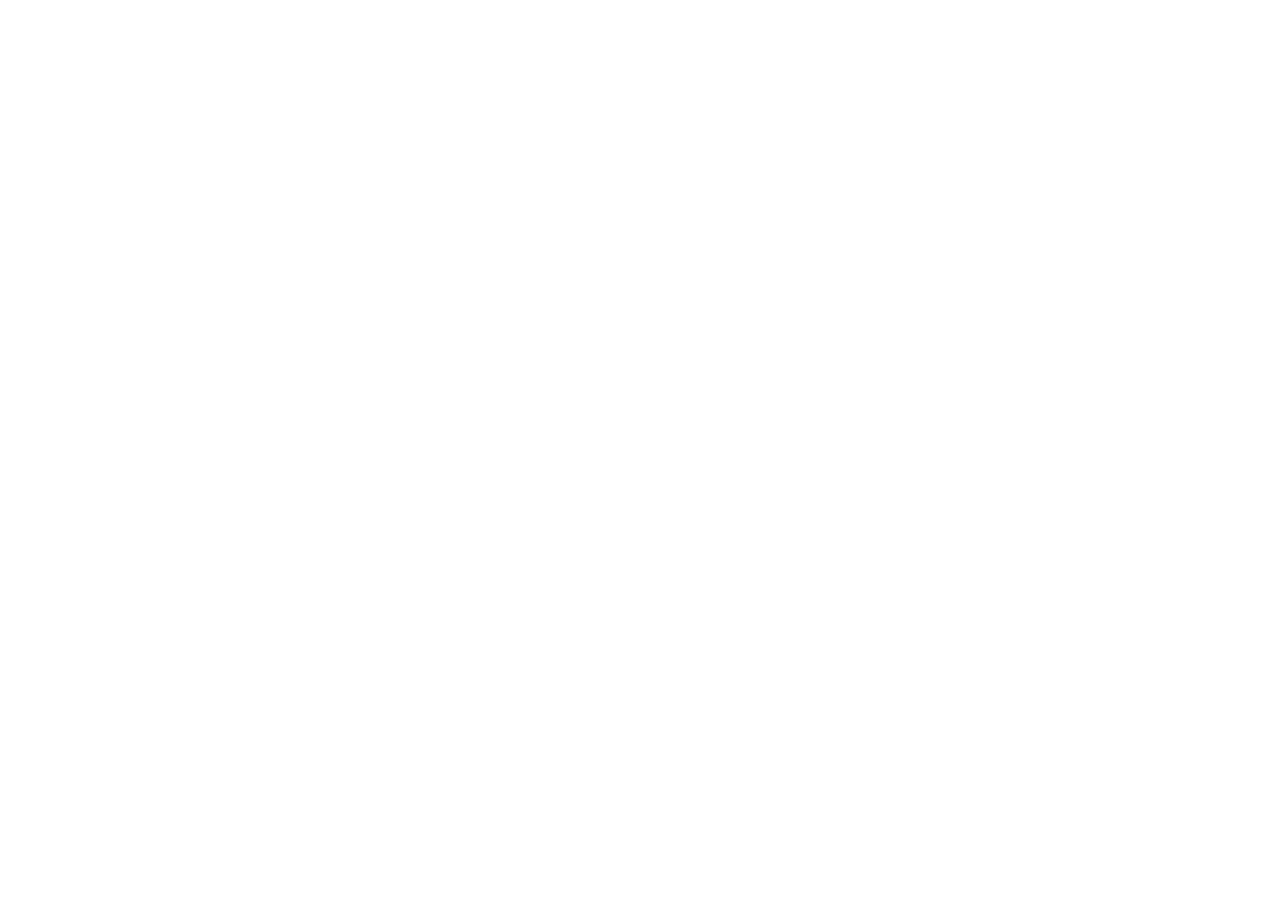
==== index.html @ 58e3ec27 "Use tech stack vite_react_shadcn_ts [skip gpt_engineer]" ====
<!DOCTYPE html>
<html lang="en">
  <head>
    <meta charset="UTF-8" />
    <meta name="viewport" content="width=device-width, initial-scale=1.0" />
    <title>frosty-climate-visions</title>
    <meta name="description" content="Lovable Generated Project" />
    <meta name="author" content="Lovable" />
    <meta property="og:image" content="/og-image.png" />
  </head>

  <body>
    <div id="root"></div>
    <!-- IMPORTANT: DO NOT REMOVE THIS SCRIPT TAG OR THIS VERY COMMENT! -->
    <script src="https://cdn.gpteng.co/gptengineer.js" type="module"></script>
    <script type="module" src="/src/main.tsx"></script>
  </body>
</html>
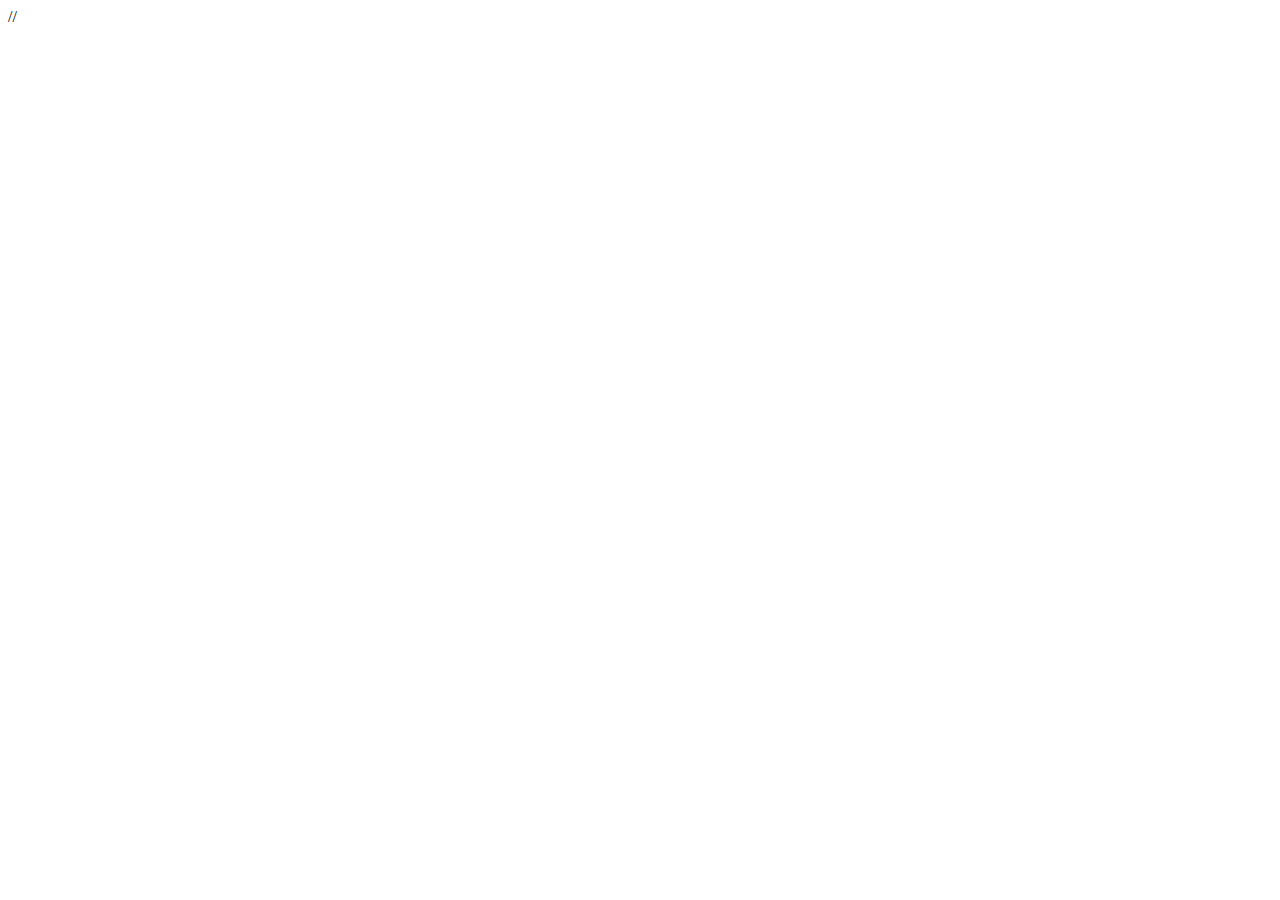
==== commit abb245e9: "Update index.html" ====
--- a/index.html
+++ b/index.html
@@ -1,18 +1,22 @@
+
 <!DOCTYPE html>
 <html lang="en">
   <head>
     <meta charset="UTF-8" />
     <meta name="viewport" content="width=device-width, initial-scale=1.0" />
-    <title>frosty-climate-visions</title>
-    <meta name="description" content="Lovable Generated Project" />
-    <meta name="author" content="Lovable" />
+    <title>Climate Vision</title>
+    <meta name="description" content="Elegant weather visualization with real-time updates" />
+    <meta name="author" content="Climate Vision" />
     <meta property="og:image" content="/og-image.png" />
+    <link rel="preconnect" href="https://fonts.googleapis.com">
+    <link rel="preconnect" href="https://fonts.gstatic.com" crossorigin>
+    <link href="https://fonts.googleapis.com/css2?family=Poppins:wght@300;400;500;600;700&display=swap" rel="stylesheet">
   </head>
 
   <body>
     <div id="root"></div>
     <!-- IMPORTANT: DO NOT REMOVE THIS SCRIPT TAG OR THIS VERY COMMENT! -->
-    <script src="https://cdn.gpteng.co/gptengineer.js" type="module"></script>
+    // <script src="https://cdn.gpteng.co/gptengineer.js" type="module"></script>
     <script type="module" src="/src/main.tsx"></script>
   </body>
 </html>
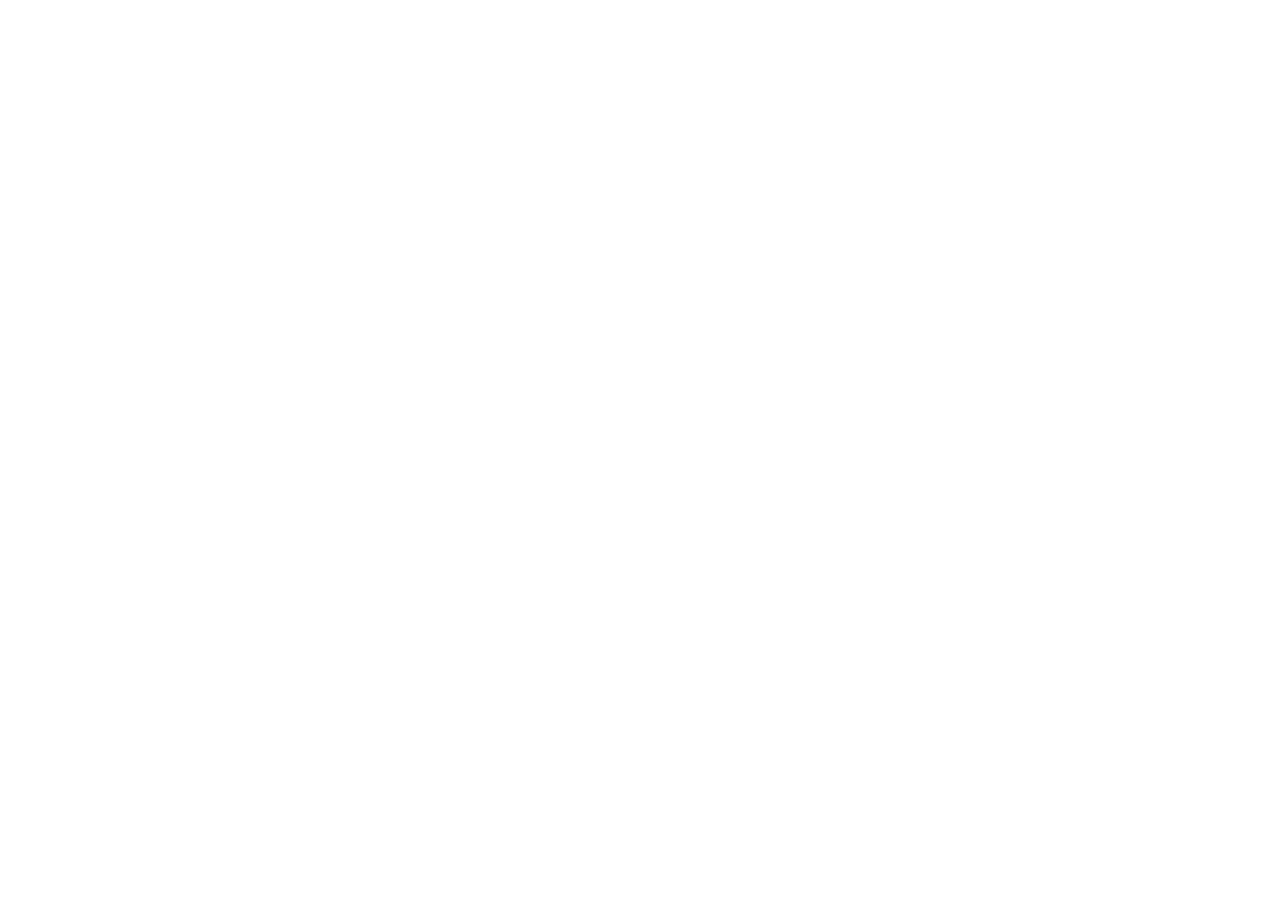
==== commit 9ebcb0ee: "Update index.html" ====
--- a/index.html
+++ b/index.html
@@ -16,7 +16,8 @@
   <body>
     <div id="root"></div>
     <!-- IMPORTANT: DO NOT REMOVE THIS SCRIPT TAG OR THIS VERY COMMENT! -->
-    // <script src="https://cdn.gpteng.co/gptengineer.js" type="module"></script>
+
+    <!-- <script src="https://cdn.gpteng.co/gptengineer.js" type="module"></script> -->
     <script type="module" src="/src/main.tsx"></script>
   </body>
 </html>
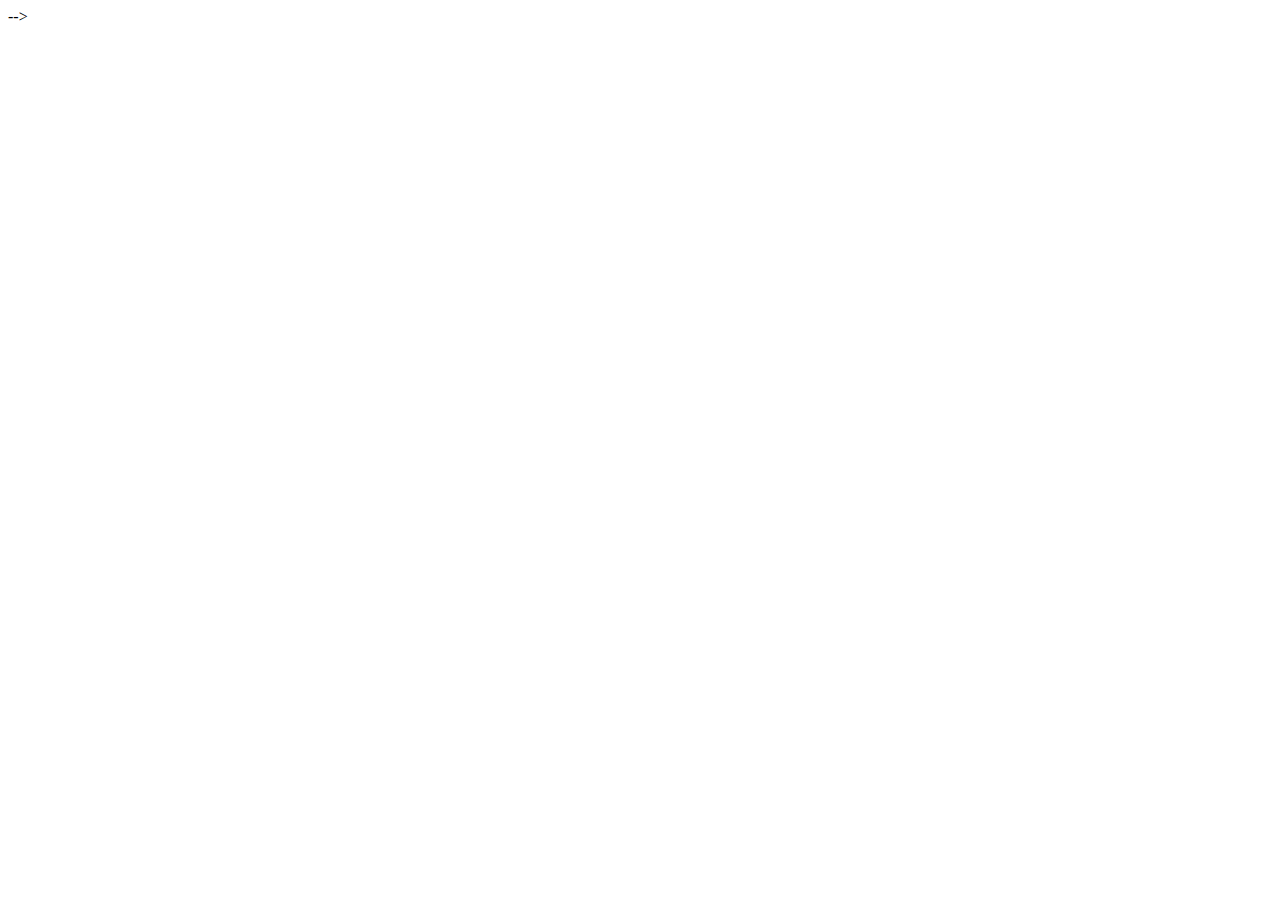
==== commit ebe5226f: "Update index.html" ====
--- a/index.html
+++ b/index.html
@@ -17,7 +17,7 @@
     <div id="root"></div>
     <!-- IMPORTANT: DO NOT REMOVE THIS SCRIPT TAG OR THIS VERY COMMENT! -->
 
-    <!-- <script src="https://cdn.gpteng.co/gptengineer.js" type="module"></script> -->
+    <script src="https://cdn.gpteng.co/gptengineer.js" type="module"></script> -->
     <script type="module" src="/src/main.tsx"></script>
   </body>
 </html>
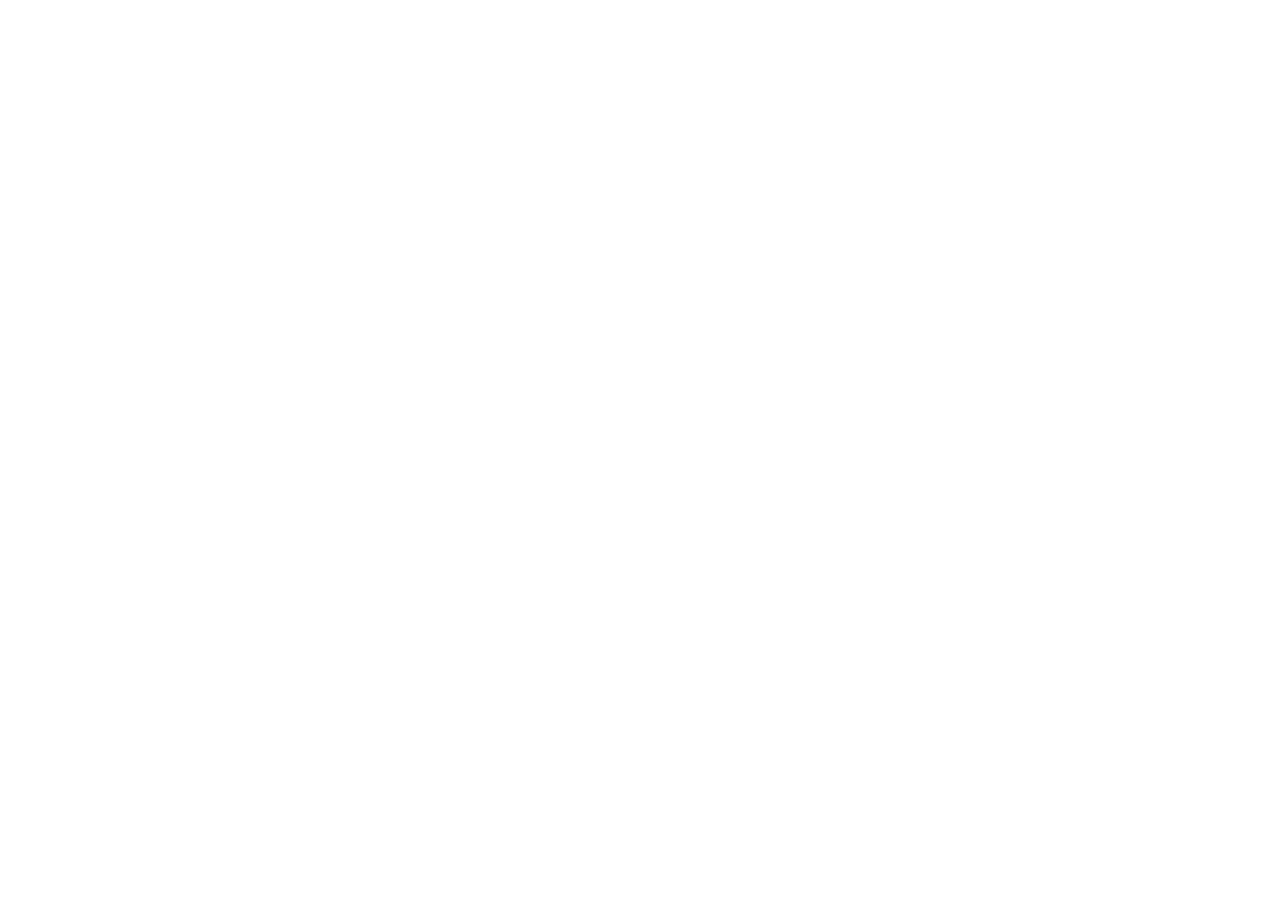
==== commit 87653aaa: "Update index.html" ====
--- a/index.html
+++ b/index.html
@@ -17,7 +17,7 @@
     <div id="root"></div>
     <!-- IMPORTANT: DO NOT REMOVE THIS SCRIPT TAG OR THIS VERY COMMENT! -->
 
-    <script src="https://cdn.gpteng.co/gptengineer.js" type="module"></script> -->
+   <!-- <script src="https://cdn.gpteng.co/gptengineer.js" type="module"></script> -->
     <script type="module" src="/src/main.tsx"></script>
   </body>
 </html>
